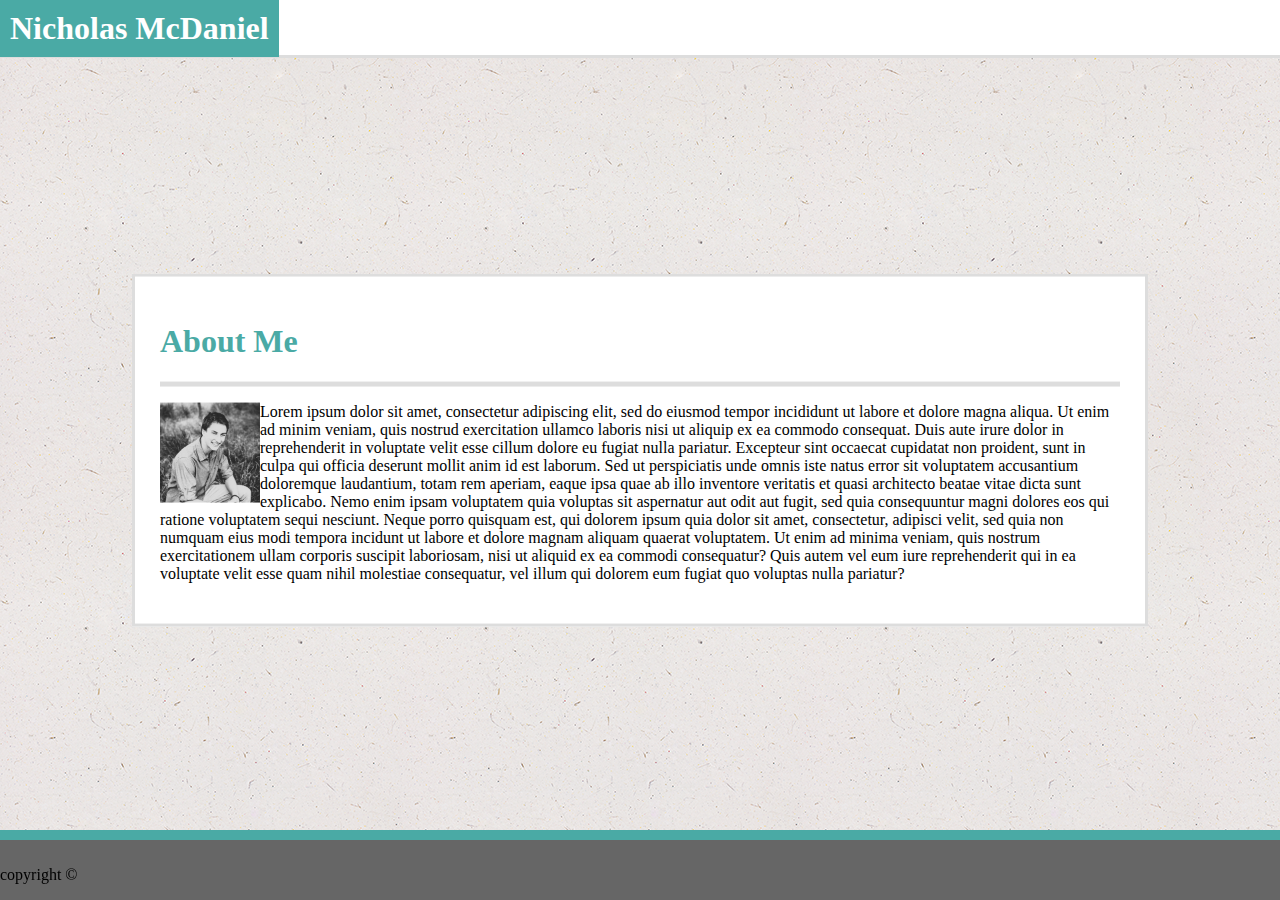
==== index.html @ 69245727 "first html and css almost complete" ====
<!DOCTYPE html>
<html>

<head>
    <meta charset="utf-8" />
    <meta http-equiv="X-UA-Compatible" content="IE=edge">
    <title>Page Title</title>
    <meta name="viewport" content="width=device-width, initial-scale=1">
    <link rel="stylesheet" type="text/css" media="screen" href="./assets/css/style.css" />
    
</head>
<div class="container">
    <body>
        <div id="banner">
            <h1><div id="name">Nicholas McDaniel</div></h1>
        </div>

        <div id="main">
            <div id="about-me">
                <h1>About Me</h1>
            </div>
            <p><img id="img" src="./assets/images/bio-pic.jpg" alt="Bio pic" width="100px" height="100px">Lorem ipsum dolor sit amet, consectetur adipiscing elit, sed do eiusmod tempor incididunt ut labore et dolore magna aliqua. Ut enim ad minim veniam, quis nostrud exercitation ullamco laboris nisi ut aliquip ex ea commodo consequat. Duis aute irure dolor in reprehenderit in voluptate velit esse cillum dolore eu fugiat nulla pariatur. Excepteur sint occaecat cupidatat non proident, sunt in culpa qui officia deserunt mollit anim id est laborum. Sed ut perspiciatis unde omnis iste natus error sit voluptatem accusantium doloremque laudantium, totam rem aperiam, eaque ipsa quae ab illo inventore veritatis et quasi architecto beatae vitae dicta sunt explicabo. Nemo enim ipsam voluptatem quia voluptas sit aspernatur aut odit aut fugit, sed quia consequuntur magni dolores eos qui ratione voluptatem sequi nesciunt. Neque porro quisquam est, qui dolorem ipsum quia dolor sit amet, consectetur, adipisci velit, sed quia non numquam eius modi tempora incidunt ut labore et dolore magnam aliquam quaerat voluptatem. Ut enim ad minima veniam, quis nostrum exercitationem ullam corporis suscipit laboriosam, nisi ut aliquid ex ea commodi consequatur? Quis autem vel eum iure reprehenderit qui in ea voluptate velit esse quam nihil molestiae consequatur, vel illum qui dolorem eum fugiat quo voluptas nulla pariatur?</p>
        </div>

        <div class="footer">
            <div id="text">
                <p><span>copyright ©</span></p>
            </div>
        </div>

    </body>
</div>
</html>
---- assets/css/style.css ----
.container {
    min-height:100%;
    position:relative;
}

body { background-image: url("../images/background.png");

}

#banner {
    top: 0;
    background-color: #ffffff;
    left: 0;
    width: 100%;
    position: fixed;
    border-bottom: solid #dddddd;
    height:55px;
}
#name {
    color: white;
    background-color: #4aaaa5;
    display: inline-block;
    padding: 10px;
    position: fixed;
    top: 0;

}

#main {
    width: 960px;
    border: solid #dddddd;
    padding: 25px;
    margin: 0 auto;
    background-color: #ffffff;
    position: fixed;
    top: 50%;
    left: 50%;
    transform: translate(-50%, -50%);
}

#about-me { 
    color: #4aaaa5;
    border-bottom: solid #dddddd;
    width: 100%;
    border-bottom-width: thick;
}

#img { 
   float: left;
}



.footer {
   position: fixed;
   left: 0;
   bottom: 0;
   width: 100%;
   height:60px;   /* Height of the footer */
   background-color: #666666;
   text-align: center;
   border-top: solid #4aaaa5;
   border-top-width: 10px;
}
#text {
    position:fixed;
    bottom:0;
    text-align:center;
}
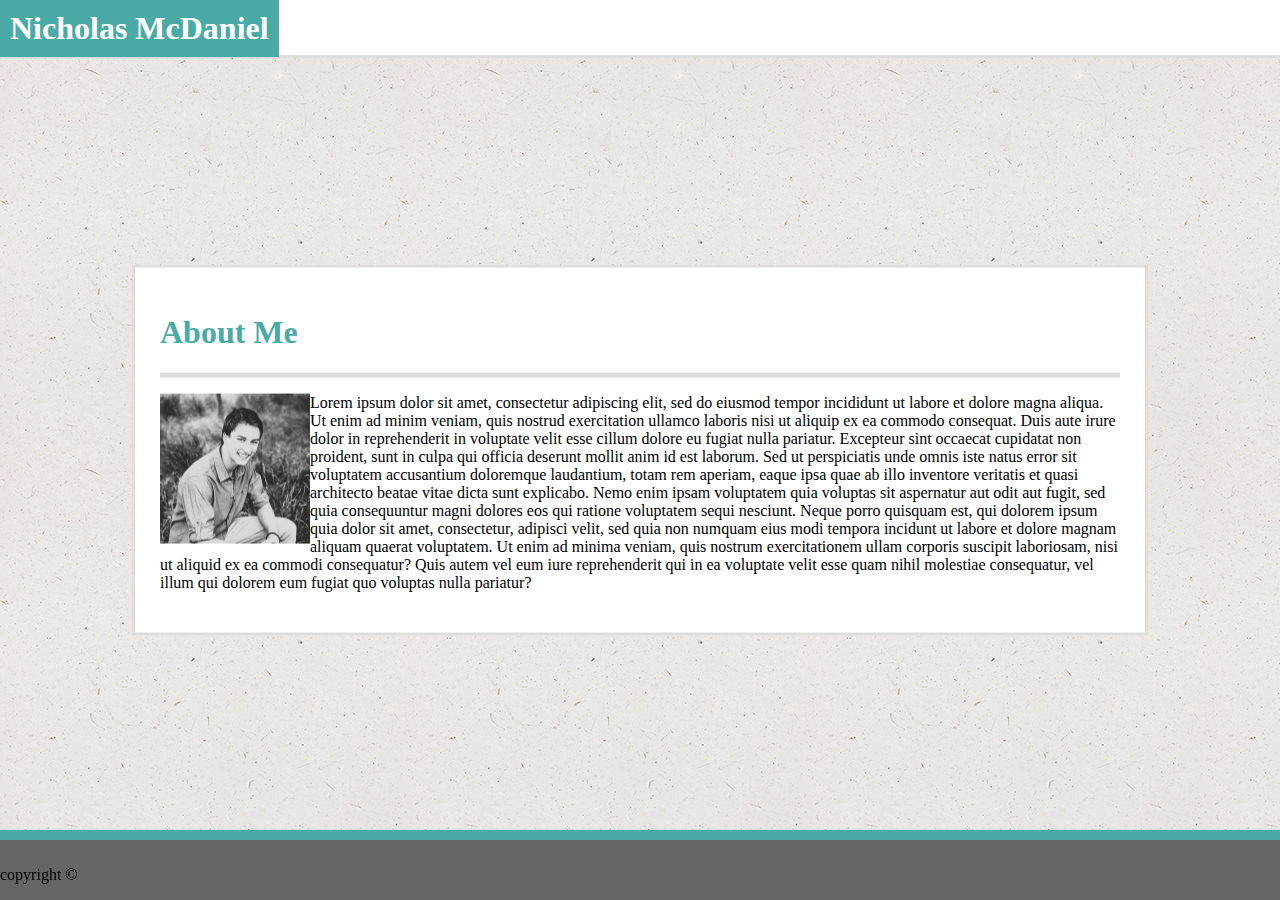
==== commit 416c4585: "still working on css" ====
--- a/index.html
+++ b/index.html
@@ -19,7 +19,7 @@
             <div id="about-me">
                 <h1>About Me</h1>
             </div>
-            <p><img id="img" src="./assets/images/bio-pic.jpg" alt="Bio pic" width="100px" height="100px">Lorem ipsum dolor sit amet, consectetur adipiscing elit, sed do eiusmod tempor incididunt ut labore et dolore magna aliqua. Ut enim ad minim veniam, quis nostrud exercitation ullamco laboris nisi ut aliquip ex ea commodo consequat. Duis aute irure dolor in reprehenderit in voluptate velit esse cillum dolore eu fugiat nulla pariatur. Excepteur sint occaecat cupidatat non proident, sunt in culpa qui officia deserunt mollit anim id est laborum. Sed ut perspiciatis unde omnis iste natus error sit voluptatem accusantium doloremque laudantium, totam rem aperiam, eaque ipsa quae ab illo inventore veritatis et quasi architecto beatae vitae dicta sunt explicabo. Nemo enim ipsam voluptatem quia voluptas sit aspernatur aut odit aut fugit, sed quia consequuntur magni dolores eos qui ratione voluptatem sequi nesciunt. Neque porro quisquam est, qui dolorem ipsum quia dolor sit amet, consectetur, adipisci velit, sed quia non numquam eius modi tempora incidunt ut labore et dolore magnam aliquam quaerat voluptatem. Ut enim ad minima veniam, quis nostrum exercitationem ullam corporis suscipit laboriosam, nisi ut aliquid ex ea commodi consequatur? Quis autem vel eum iure reprehenderit qui in ea voluptate velit esse quam nihil molestiae consequatur, vel illum qui dolorem eum fugiat quo voluptas nulla pariatur?</p>
+            <p><img id="img" src="./assets/images/bio-pic.jpg" alt="Bio pic" width="150px" height="150px">Lorem ipsum dolor sit amet, consectetur adipiscing elit, sed do eiusmod tempor incididunt ut labore et dolore magna aliqua. Ut enim ad minim veniam, quis nostrud exercitation ullamco laboris nisi ut aliquip ex ea commodo consequat. Duis aute irure dolor in reprehenderit in voluptate velit esse cillum dolore eu fugiat nulla pariatur. Excepteur sint occaecat cupidatat non proident, sunt in culpa qui officia deserunt mollit anim id est laborum. Sed ut perspiciatis unde omnis iste natus error sit voluptatem accusantium doloremque laudantium, totam rem aperiam, eaque ipsa quae ab illo inventore veritatis et quasi architecto beatae vitae dicta sunt explicabo. Nemo enim ipsam voluptatem quia voluptas sit aspernatur aut odit aut fugit, sed quia consequuntur magni dolores eos qui ratione voluptatem sequi nesciunt. Neque porro quisquam est, qui dolorem ipsum quia dolor sit amet, consectetur, adipisci velit, sed quia non numquam eius modi tempora incidunt ut labore et dolore magnam aliquam quaerat voluptatem. Ut enim ad minima veniam, quis nostrum exercitationem ullam corporis suscipit laboriosam, nisi ut aliquid ex ea commodi consequatur? Quis autem vel eum iure reprehenderit qui in ea voluptate velit esse quam nihil molestiae consequatur, vel illum qui dolorem eum fugiat quo voluptas nulla pariatur?</p>
         </div>
 
         <div class="footer">
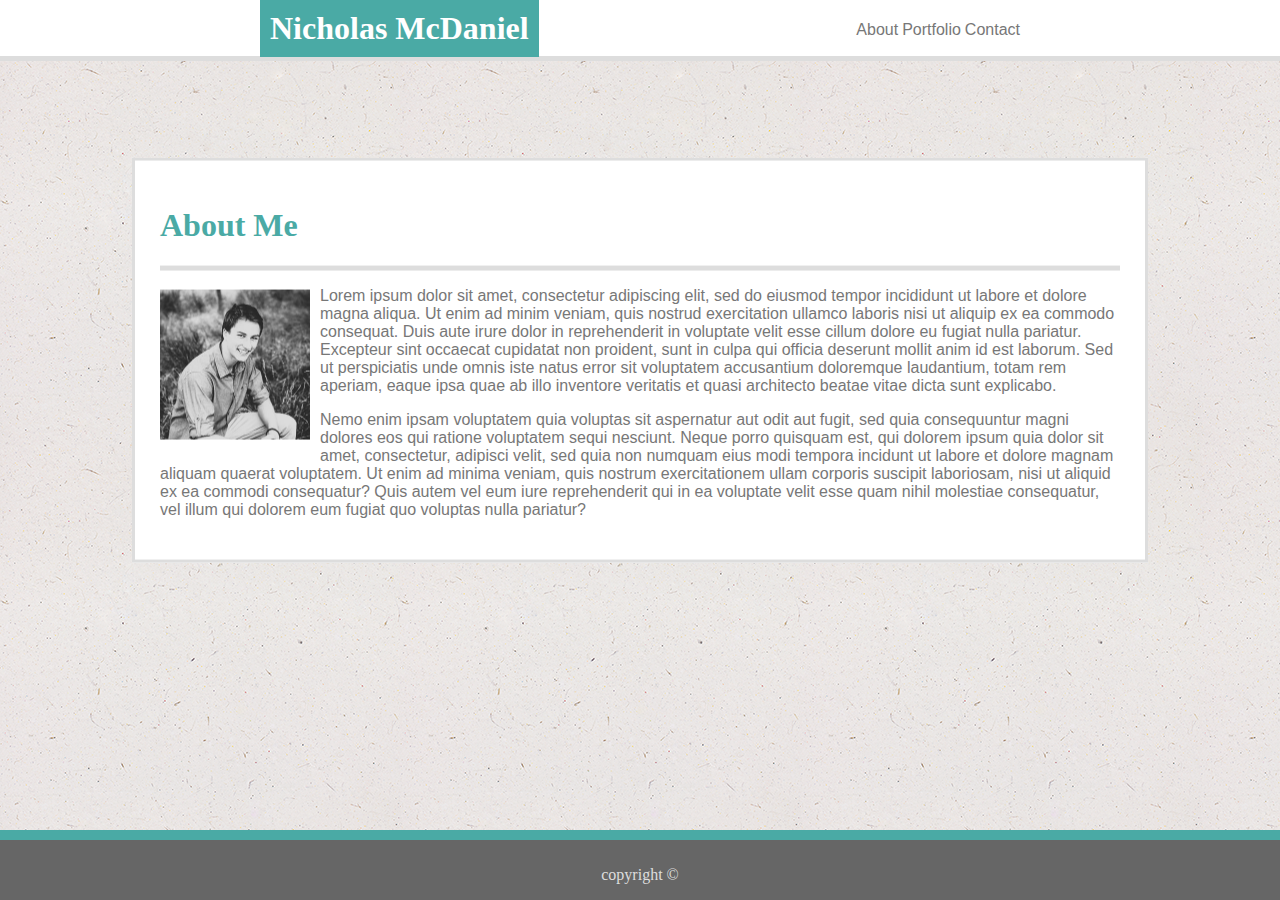
==== commit e1a6d71e: "Index & contact done, only portfolio left" ====
--- a/index.html
+++ b/index.html
@@ -6,20 +6,34 @@
     <meta http-equiv="X-UA-Compatible" content="IE=edge">
     <title>Page Title</title>
     <meta name="viewport" content="width=device-width, initial-scale=1">
-    <link rel="stylesheet" type="text/css" media="screen" href="./assets/css/style.css" />
+    <link rel="stylesheet" type="text/css" href="./assets/css/style.css" />
     
 </head>
-<div class="container">
+
     <body>
-        <div id="banner">
+
+        <div id="header">
             <h1><div id="name">Nicholas McDaniel</div></h1>
+            <div class="header-right">
+                    <a href="index.html">About</a>
+                    <a href="portfolio.html">Portfolio</a>
+                    <a href="contact.html">Contact</a>
+            </div>
         </div>
 
         <div id="main">
-            <div id="about-me">
-                <h1>About Me</h1>
-            </div>
-            <p><img id="img" src="./assets/images/bio-pic.jpg" alt="Bio pic" width="150px" height="150px">Lorem ipsum dolor sit amet, consectetur adipiscing elit, sed do eiusmod tempor incididunt ut labore et dolore magna aliqua. Ut enim ad minim veniam, quis nostrud exercitation ullamco laboris nisi ut aliquip ex ea commodo consequat. Duis aute irure dolor in reprehenderit in voluptate velit esse cillum dolore eu fugiat nulla pariatur. Excepteur sint occaecat cupidatat non proident, sunt in culpa qui officia deserunt mollit anim id est laborum. Sed ut perspiciatis unde omnis iste natus error sit voluptatem accusantium doloremque laudantium, totam rem aperiam, eaque ipsa quae ab illo inventore veritatis et quasi architecto beatae vitae dicta sunt explicabo. Nemo enim ipsam voluptatem quia voluptas sit aspernatur aut odit aut fugit, sed quia consequuntur magni dolores eos qui ratione voluptatem sequi nesciunt. Neque porro quisquam est, qui dolorem ipsum quia dolor sit amet, consectetur, adipisci velit, sed quia non numquam eius modi tempora incidunt ut labore et dolore magnam aliquam quaerat voluptatem. Ut enim ad minima veniam, quis nostrum exercitationem ullam corporis suscipit laboriosam, nisi ut aliquid ex ea commodi consequatur? Quis autem vel eum iure reprehenderit qui in ea voluptate velit esse quam nihil molestiae consequatur, vel illum qui dolorem eum fugiat quo voluptas nulla pariatur?</p>
+            <div class="content-header"><h1>About Me</h1></div>
+            <p><img id="img" src="./assets/images/bio-pic.jpg" alt="Bio pic" width="150px" height="150px">Lorem ipsum dolor sit amet, consectetur
+                 adipiscing elit, sed do eiusmod tempor incididunt ut labore et dolore magna aliqua. Ut enim ad minim veniam, quis nostrud
+                 exercitation ullamco laboris nisi ut aliquip ex ea commodo consequat. Duis aute irure dolor in reprehenderit in voluptate velit 
+                 esse cillum dolore eu fugiat nulla pariatur. Excepteur sint occaecat cupidatat non proident, sunt in culpa qui officia deserunt 
+                 mollit anim id est laborum. Sed ut perspiciatis unde omnis iste natus error sit voluptatem accusantium doloremque laudantium, 
+                 totam rem aperiam, eaque ipsa quae ab illo inventore veritatis et quasi architecto beatae vitae dicta sunt explicabo. </p>
+            <p> Nemo enim ipsam voluptatem quia voluptas sit aspernatur aut odit aut fugit, sed quia consequuntur magni dolores eos qui ratione voluptatem 
+                 sequi nesciunt. Neque porro quisquam est, qui dolorem ipsum quia dolor sit amet, consectetur, adipisci velit, sed quia non 
+                 numquam eius modi tempora incidunt ut labore et dolore magnam aliquam quaerat voluptatem. Ut enim ad minima veniam, quis nostrum 
+                 exercitationem ullam corporis suscipit laboriosam, nisi ut aliquid ex ea commodi consequatur? Quis autem vel eum iure reprehenderit
+                 qui in ea voluptate velit esse quam nihil molestiae consequatur, vel illum qui dolorem eum fugiat quo voluptas nulla pariatur?</p>
         </div>
 
         <div class="footer">
@@ -29,5 +43,5 @@
         </div>
 
     </body>
-</div>
+
 </html>
--- a/assets/css/style.css
+++ b/assets/css/style.css
@@ -1,31 +1,58 @@
-.container {
-    min-height:100%;
-    position:relative;
-}
-
 body { background-image: url("../images/background.png");
 
 }
 
-#banner {
+#header {
     top: 0;
     background-color: #ffffff;
     left: 0;
     width: 100%;
     position: fixed;
     border-bottom: solid #dddddd;
-    height:55px;
+    height:56px;
+    border-bottom-width: thick;
 }
+
 #name {
-    color: white;
+    color: #ffffff;
     background-color: #4aaaa5;
-    display: inline-block;
-    padding: 10px;
     position: fixed;
     top: 0;
-
+    padding: 10px;
+    overflow: auto;
+    left: 260px;
+    display: inline-block;
+    font-family: 'Georgia', Times, Times New Roman, serif;
 }
 
+/* Float the link section to the right */
+.header-right {
+    float: right;
+    text-align: center;
+    right:260px;
+    position:fixed;
+    color: #777777;
+}
+
+/* Styling links*/
+a:link {
+    text-decoration: none;
+    color: #777777;
+    font-family: 'Arial', 'Helvetica Neue', Helvetica, sans-serif;
+    
+}
+
+a:visited {
+    text-decoration: none;
+    color: #777777;
+}
+
+a:hover {
+    color: #4aaaa5;
+}
+
+
+/*Styling for index page*/
 #main {
     width: 960px;
     border: solid #dddddd;
@@ -33,24 +60,72 @@
     margin: 0 auto;
     background-color: #ffffff;
     position: fixed;
-    top: 50%;
+    top:40%;
     left: 50%;
     transform: translate(-50%, -50%);
+    text-align: left;
+    font-family: 'Arial', 'Helvetica Neue', Helvetica, sans-serif;
+    color: #777777;
 }
 
-#about-me { 
+.content-header { 
     color: #4aaaa5;
     border-bottom: solid #dddddd;
     width: 100%;
     border-bottom-width: thick;
+    font-family: 'Georgia', Times, Times New Roman, serif;
 }
 
 #img { 
    float: left;
+   padding: 3px 10px 10px 0px;
 }
 
+/*styling for contact page*/
+#contact {
+    width: 960px;
+    border: solid #dddddd;
+    padding: 25px;
+    margin: 0 auto;
+    background-color: #ffffff;
+    position: fixed;
+    top:45%;
+    left: 50%;
+    transform: translate(-50%, -50%);
+    text-align: left;
+    font-family: 'Arial', 'Helvetica Neue', Helvetica, sans-serif;
+    color: #777777;;
+}
 
+input[type=text], select, textarea {
+    width: 100%;
+    padding: 5px;
+    border: 1px solid #dddddd;
+    box-sizing: border-box;
+    margin-top: 6px;
+    margin-bottom: 16px;
+    resize: vertical;
+    font-family: 'Arial', 'Helvetica Neue', Helvetica, sans-serif;
+    color: #777777;
+}
 
+input[type=submit] {
+    background-color: #4aaaa5;
+    color: #ffffff;
+    padding: 12px 20px;
+    border: none;
+    border: 4px;
+    cursor: pointer;
+    font-family: 'Arial', 'Helvetica Neue', Helvetica, sans-serif;
+}
+
+input[type=submit]:hover {
+    background-color: #247791;
+    font-family: 'Arial', 'Helvetica Neue', Helvetica, sans-serif;
+    color: #ffffff;
+}
+
+/*Styling the footer*/
 .footer {
    position: fixed;
    left: 0;
@@ -61,10 +136,17 @@
    text-align: center;
    border-top: solid #4aaaa5;
    border-top-width: 10px;
+   color: #dddddd;
 }
 #text {
-    position:fixed;
+    position: absolute;
     bottom:0;
+    width: 100%;
     text-align:center;
 }
 
+
+
+
+
+
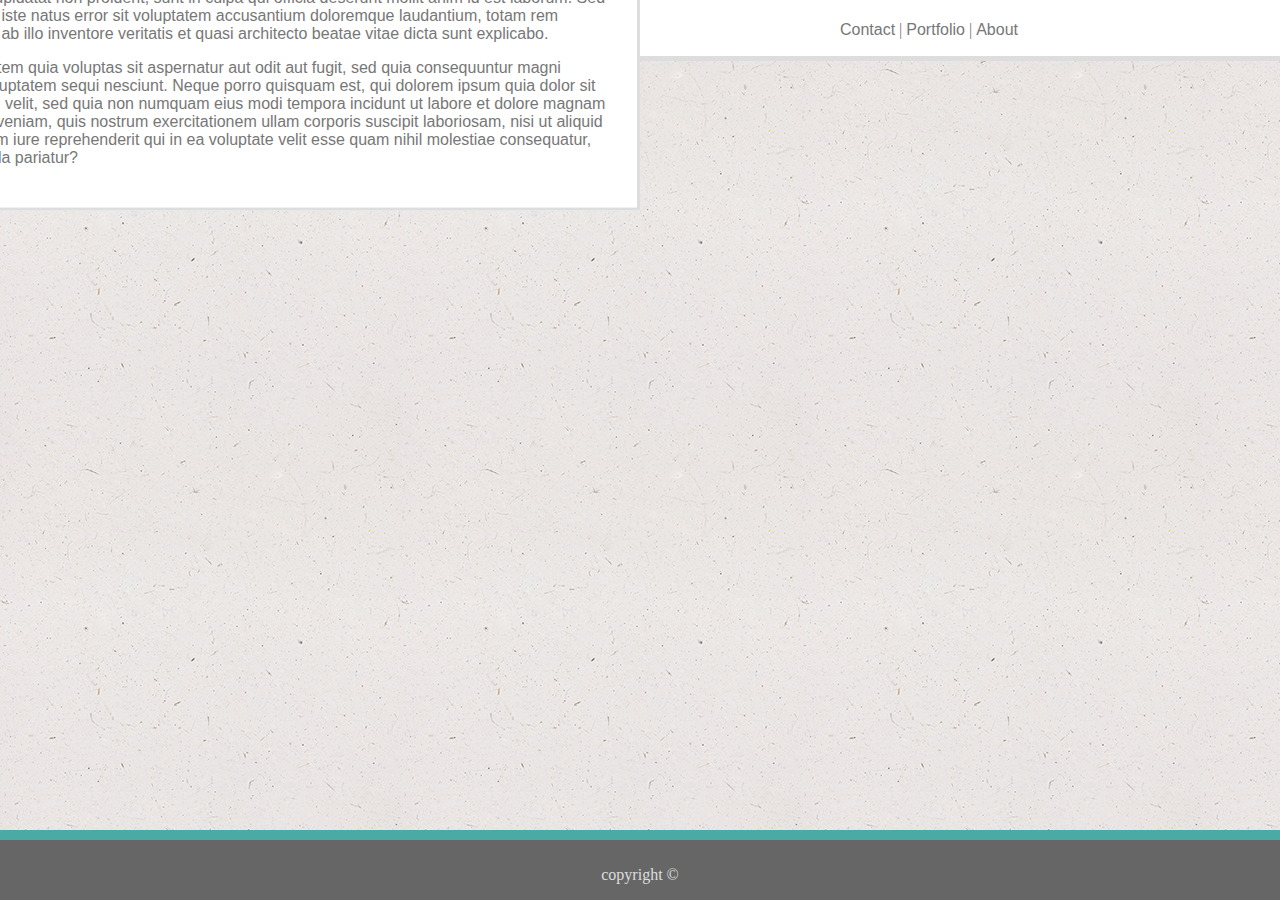
==== commit d4092774: "saving progress" ====
--- a/index.html
+++ b/index.html
@@ -12,14 +12,17 @@
 
     <body>
 
-        <div id="header">
-            <h1><div id="name">Nicholas McDaniel</div></h1>
-            <div class="header-right">
-                    <a href="index.html">About</a>
-                    <a href="portfolio.html">Portfolio</a>
-                    <a href="contact.html">Contact</a>
-            </div>
-        </div>
+            <div id="header">
+                    <h1><div id="name">Nicholas McDaniel</div></h1>
+                       <nav class="header-right">
+           
+                          <ul>
+                              <li><a href="index.html">About</a></li>
+                               <li><a href="portfolio.html">Portfolio</a>  |</li>
+                              <li><a href="contact.html">Contact</a>  |</li>
+                           </ul>
+                       </nav>
+                   </div>
 
         <div id="main">
             <div class="content-header"><h1>About Me</h1></div>
--- a/assets/css/style.css
+++ b/assets/css/style.css
@@ -16,7 +16,7 @@
 #name {
     color: #ffffff;
     background-color: #4aaaa5;
-    position: fixed;
+    position: absolute;
     top: 0;
     padding: 10px;
     overflow: auto;
@@ -27,11 +27,20 @@
 
 /* Float the link section to the right */
 .header-right {
-    float: right;
     text-align: center;
     right:260px;
-    position:fixed;
+    margin: 0 260px 0 0;
     color: #777777;
+}
+
+ul li { list-style-type: none;
+        text-decoration: none;
+        
+        
+}
+
+li { float: right;
+    padding: 0 2px;
 }
 
 /* Styling links*/
@@ -55,11 +64,12 @@
 /*Styling for index page*/
 #main {
     width: 960px;
+    z-index: -10;
     border: solid #dddddd;
     padding: 25px;
     margin: 0 auto;
     background-color: #ffffff;
-    position: fixed;
+    
     top:40%;
     left: 50%;
     transform: translate(-50%, -50%);
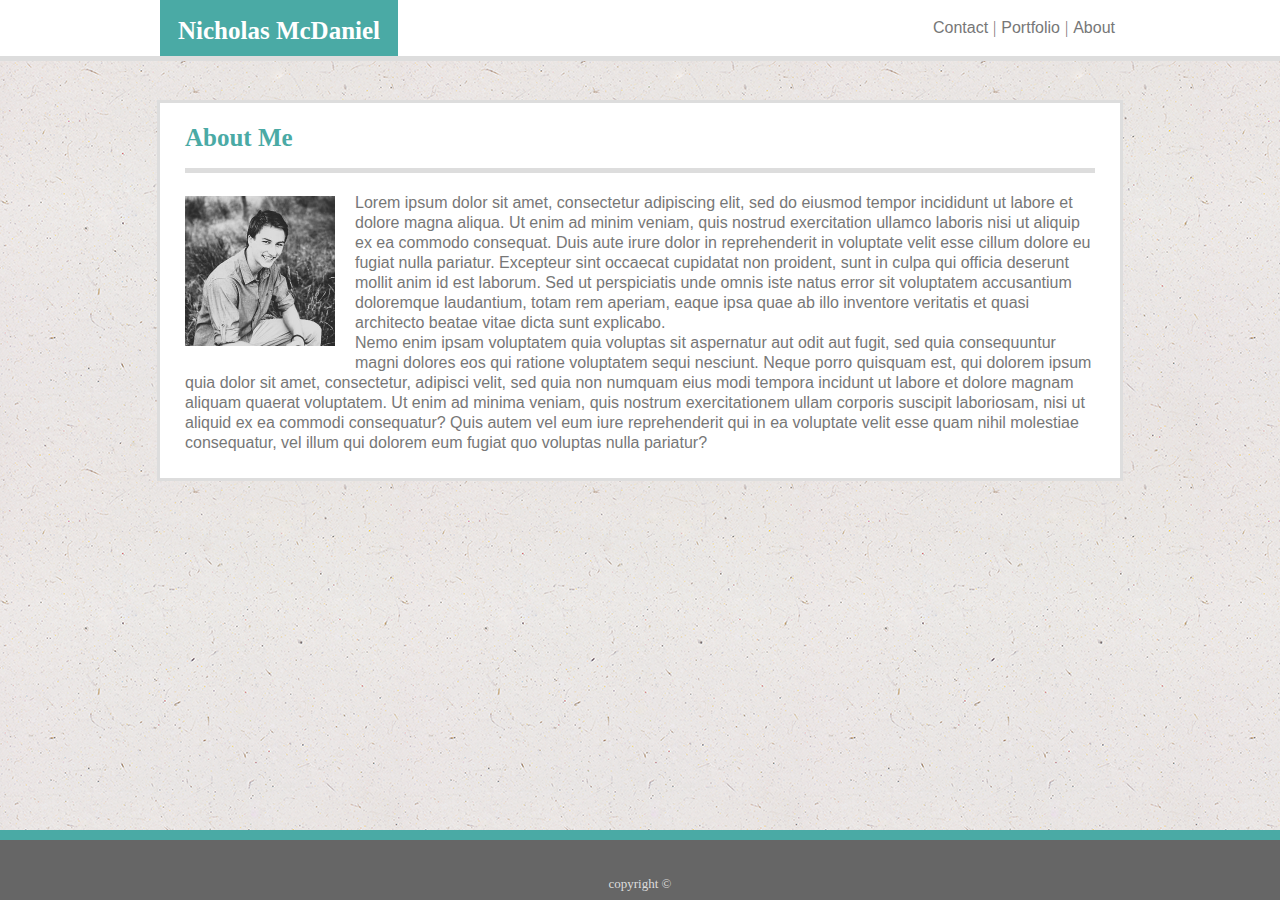
==== commit 845956eb: "ALMOST DONE (portfolio page in progress)" ====
--- a/index.html
+++ b/index.html
@@ -7,25 +7,28 @@
     <title>Page Title</title>
     <meta name="viewport" content="width=device-width, initial-scale=1">
     <link rel="stylesheet" type="text/css" href="./assets/css/style.css" />
-    
+    <link rel="stylesheet" type="text/css" href="./assets/css/reset.css" />
 </head>
-
-    <body>
-
-            <div id="header">
-                    <h1><div id="name">Nicholas McDaniel</div></h1>
-                       <nav class="header-right">
-           
-                          <ul>
-                              <li><a href="index.html">About</a></li>
-                               <li><a href="portfolio.html">Portfolio</a>  |</li>
-                              <li><a href="contact.html">Contact</a>  |</li>
-                           </ul>
-                       </nav>
-                   </div>
-
-        <div id="main">
-            <div class="content-header"><h1>About Me</h1></div>
+            
+<body>
+    <!--Header for all pages-->
+    <header id="header">
+        <div id="container">    
+            <h1><div id="name">Nicholas McDaniel</div></h1>
+            <nav class="header-right">
+                <ul>
+                    <li><a href="index.html">About</a></li>
+                    <li><a href="portfolio.html">Portfolio</a>|</li>
+                    <li><a href="contact.html">Contact</a>|</li>
+                </ul>
+            </nav>
+        </div>
+    </header>
+    <!--End Header-->        
+        <!--Main content for index page-->
+        <div class="main">
+            <div class="subject"><h1>About Me</h1></div>
+            <br>
             <p><img id="img" src="./assets/images/bio-pic.jpg" alt="Bio pic" width="150px" height="150px">Lorem ipsum dolor sit amet, consectetur
                  adipiscing elit, sed do eiusmod tempor incididunt ut labore et dolore magna aliqua. Ut enim ad minim veniam, quis nostrud
                  exercitation ullamco laboris nisi ut aliquip ex ea commodo consequat. Duis aute irure dolor in reprehenderit in voluptate velit 
@@ -39,11 +42,12 @@
                  qui in ea voluptate velit esse quam nihil molestiae consequatur, vel illum qui dolorem eum fugiat quo voluptas nulla pariatur?</p>
         </div>
 
-        <div class="footer">
+        <!--Footer for all pages-->
+        <footer class="footer">
             <div id="text">
                 <p><span>copyright ©</span></p>
             </div>
-        </div>
+        </footer>
 
     </body>
 
--- a/assets/css/style.css
+++ b/assets/css/style.css
@@ -11,6 +11,12 @@
     border-bottom: solid #dddddd;
     height:56px;
     border-bottom-width: thick;
+    overflow: hidden;
+}
+
+#container {
+    width: 960px;
+    margin: auto;
 }
 
 #name {
@@ -18,19 +24,21 @@
     background-color: #4aaaa5;
     position: absolute;
     top: 0;
-    padding: 10px;
+    font-size: 25px;
+    font-weight: bold;
+    padding: 18px;
     overflow: auto;
-    left: 260px;
-    display: inline-block;
+    float: left;
     font-family: 'Georgia', Times, Times New Roman, serif;
 }
 
-/* Float the link section to the right */
+/* styling div for links in header*/
 .header-right {
     text-align: center;
-    right:260px;
-    margin: 0 260px 0 0;
+    float: right;
     color: #777777;
+    margin: 0 auto;
+    margin-top: 20px; 
 }
 
 ul li { list-style-type: none;
@@ -40,11 +48,12 @@
 }
 
 li { float: right;
-    padding: 0 2px;
+
 }
 
-/* Styling links*/
+/* Styling links themselves*/
 a:link {
+    padding: 0 5px;
     text-decoration: none;
     color: #777777;
     font-family: 'Arial', 'Helvetica Neue', Helvetica, sans-serif;
@@ -60,51 +69,58 @@
     color: #4aaaa5;
 }
 
+/*Begin styling for main sections of each page*/
+.subject { 
+    font-weight: bold;
+    color: #4aaaa5;
+    border-bottom: solid #dddddd;
+    width: 100%;
+    border-bottom-width: thick;
+    font-size: 25px;
+    padding: 0px 0px 20px 0px;
+    font-family: 'Georgia', Times, Times New Roman, serif;
+}
 
 /*Styling for index page*/
-#main {
-    width: 960px;
+.main {
+    /*Div styling*/
+    width: 910px; /*total length is 960px (-50px for padding)*/
     z-index: -10;
+    border: solid #dddddd;
+    padding: 25px;
+    background-color: #ffffff;
+    /*Text styling*/
+    text-align: left;
+    font-family: 'Arial', 'Helvetica Neue', Helvetica, sans-serif;
+    color: #777777;
+    line-height: 20px;
+    /*Dear god, I hate positioning*/
+    margin: 0 auto;
+    margin-top: 100px;
+    margin-bottom: 200px;
+}
+
+#img { 
+   float: left;
+   padding: 3px 20px 10px 0px;
+}
+
+/*styling for contact page*/
+#contact {
+    width: 910px;
+    z-index:-10
     border: solid #dddddd;
     padding: 25px;
     margin: 0 auto;
     background-color: #ffffff;
-    
-    top:40%;
-    left: 50%;
-    transform: translate(-50%, -50%);
+    /*Text Styling*/
     text-align: left;
     font-family: 'Arial', 'Helvetica Neue', Helvetica, sans-serif;
     color: #777777;
-}
-
-.content-header { 
-    color: #4aaaa5;
-    border-bottom: solid #dddddd;
-    width: 100%;
-    border-bottom-width: thick;
-    font-family: 'Georgia', Times, Times New Roman, serif;
-}
-
-#img { 
-   float: left;
-   padding: 3px 10px 10px 0px;
-}
-
-/*styling for contact page*/
-#contact {
-    width: 960px;
-    border: solid #dddddd;
-    padding: 25px;
+    /*Positioning*/
     margin: 0 auto;
-    background-color: #ffffff;
-    position: fixed;
-    top:45%;
-    left: 50%;
-    transform: translate(-50%, -50%);
-    text-align: left;
-    font-family: 'Arial', 'Helvetica Neue', Helvetica, sans-serif;
-    color: #777777;;
+    margin-top: 100px;
+    margin-bottom: 200px;
 }
 
 input[type=text], select, textarea {
@@ -135,24 +151,35 @@
     color: #ffffff;
 }
 
-/*Styling the footer*/
+/*Styling for portfolio*/
+.imagecontainer {
+    float:left;
+}
+
+/*Footer*/
 .footer {
+   /*Div styling*/
+   height:60px;   /* Height of the footer */
+   width: 100%;
+   background-color: #666666;
+   border-top: solid #4aaaa5;
+   border-top-width: 10px;
+   text-align: center;
+   color: #dddddd;
+   /*Positioning*/
    position: fixed;
    left: 0;
    bottom: 0;
-   width: 100%;
-   height:60px;   /* Height of the footer */
-   background-color: #666666;
-   text-align: center;
-   border-top: solid #4aaaa5;
-   border-top-width: 10px;
-   color: #dddddd;
+   overflow:auto;
 }
+    /*text inside footer has its own div*/
 #text {
     position: absolute;
     bottom:0;
     width: 100%;
     text-align:center;
+    margin: 0px 0px 10px 0px;
+    font-size: small;
 }
 
 
